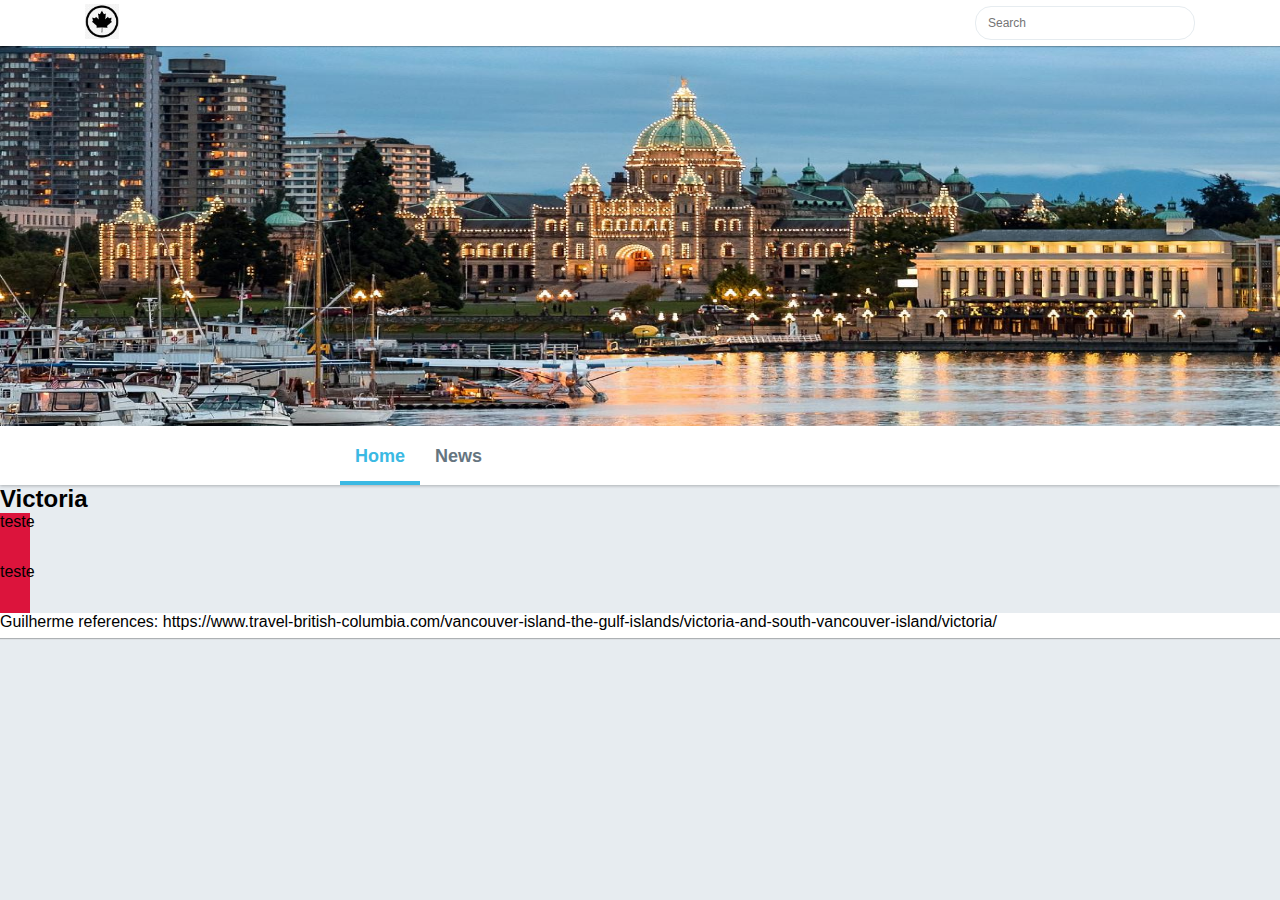
==== index.html @ bad7ec80 "updated" ====
<!DOCTYPE html>
<html lang="en">
<head>
  <meta charset="UTF-8">
  <meta name="viewport" content="width=device-width, initial-scale=1.0">
  <link rel="stylesheet" href="styles.css">
  <title>Victoria - BC</title>
</head>
<header id="main-header">
  <div class="content">
    <nav>
      <ul>
       <img class="icon" src="img/flag.png"  />
      </ul>
    </nav>
    <div class="side">

      <input type="text" placeholder="Search" />
    </div>
  </div>
</header>
<body>

<div class="banner">
  <img src="img/banner.jpg" alt="test">
</div>

<div class="bar">
  <div class="content">
    <ul>
      <li class="active">
        <a href="index.html">Home</a>
      </li>

      <li >
        <a href="news.html">News</a>
      </li>

  </div>

</div>


  <div id="body">
    <h2>Victoria</h2>
    <div class="box"></div>
    <div class="box"></div>
    <div class="news"> teste</div>
    <div class="news"> teste</div>
  </div>
</body>

<footer>
  Guilherme
  references: https://www.travel-british-columbia.com/vancouver-island-the-gulf-islands/victoria-and-south-vancouver-island/victoria/
</footer>
</html>
---- styles.css ----
* {
  margin: 0;
  padding: 0;
  box-sizing: border-box;
}

body {
  background-color: #e7ecf0;
  font-family: "Helvetica Neue", Helvetica, Arial, sans-serif;
  text-rendering: optimizeLegibility !important;
  -webkit-font-smoothing: antialiased !important;
}

input,
button,
a,
a:active,
a:focus {
  outline: 0;
  text-decoration: none;
}

ul {
  list-style: none;
}

.content {
  max-width: 1170px;
  margin: 0 auto;
  padding: 0 30px;
}
header#main-header {
  height: 46px;

  background-color: #fff;

  box-shadow: 0 1px 1px rgba(0, 0, 0, 0.25);

  position: relative;
  z-index: 1;
}

header#main-header .content {
  display: flex;
  align-items: center;
  justify-content: space-between;

  height: 100%;

}

header#main-header .icon {

  height: 35px;

}

header#main-header div.side input {

  border: 1px solid #e6ecf0;
  border-radius: 16px;

  height: 34px;
  width: 220px;
  padding: 0 30px 0 12px;

  color: #667582;
  font-size: 12px;
}



div.banner {

  width: 100%;
  height: 380px;

  display: flex;
  flex-direction: column;
  align-items: center;
  justify-content: center;
  
}

div.banner img {
  width: 100%;
  height: 380px;
}

div.bar {
  height: 59px;
  background: #fff;

  box-shadow: 0 1px 3px rgba(0, 0, 0, 0.25);
}

div.bar .content {
  padding-left: 285px;

  display: flex;
  align-items: center;
  justify-content: space-between;

  height: 100%;
}

div.bar .content ul {
  display: flex;

  height: 100%;
}
div.bar .content ul li {
  display: flex;
  flex-direction: column;
  align-items: center;
  justify-content: center;
  padding: 0 15px;

  position: relative;
}

div.bar .content ul li::after {
  content: "";

  width: 100%;
  height: 4px;

  position: absolute;
  bottom: 0;
  left: 0;

  background: #fff;

  transition: all ease-in-out 0.3s;
}

div.bar .content ul li.active::after,
div.bar .content ul li:hover::after {
  content: "";

  background: #3bb9e3;
}

div.bar .content ul li span,
div.bar .content ul li a {
  color: #667580;
  font-weight: bold;

  transition: all ease-in-out 0.3s;
}

div.bar .content ul li.active a,
div.bar .content ul li:hover a {
  color: #3bb9e3;
}

div.bar .content ul li span {
  font-size: 12px;
}

div.bar .content ul li a {
  font-size: 18px;
  margin-top: 2px;
}

div.bar .content .actions {
  display: flex;
}


div#body .news {
  display: flex;
  flex-direction: row;
  height: 50px;
  width: 30px;

  background: crimson;
}



footer {
  height: 25px;
  display: flex;

  background-color: #fff;

  box-shadow: 0 1px 1px rgba(0, 0, 0, 0.25);

  z-index: 1;
}
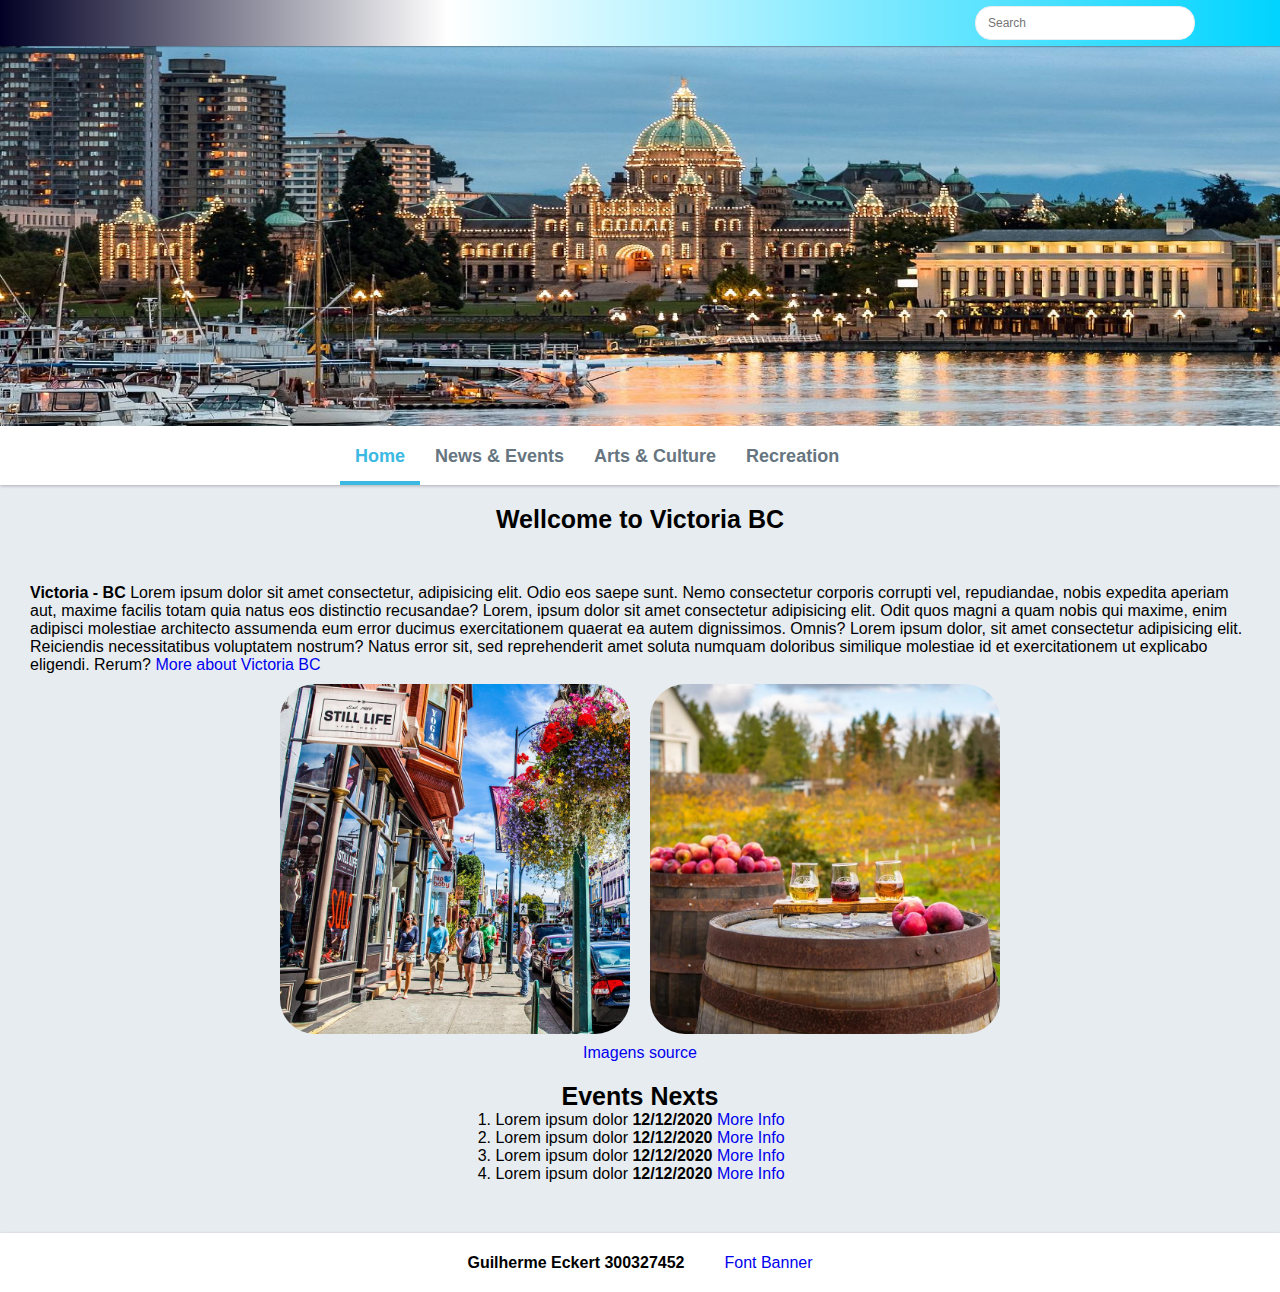
==== commit 4682fc62: "updated" ====
--- a/index.html
+++ b/index.html
@@ -3,23 +3,21 @@
 <head>
   <meta charset="UTF-8">
   <meta name="viewport" content="width=device-width, initial-scale=1.0">
+  <link rel="shortcut icon" href="img/icon.png" type="image/x-icon">
   <link rel="stylesheet" href="styles.css">
   <title>Victoria - BC</title>
 </head>
-<header id="main-header">
-  <div class="content">
-    <nav>
-      <ul>
-       <img class="icon" src="img/flag.png"  />
-      </ul>
-    </nav>
-    <div class="side">
 
-      <input type="text" placeholder="Search" />
+<body>
+  <header id="main-header">
+    <div class="content">
+      <nav>
+      </nav>
+      <div class="side">
+        <input type="text" placeholder="Search" />
+      </div>
     </div>
-  </div>
-</header>
-<body>
+  </header>
 
 <div class="banner">
   <img src="img/banner.jpg" alt="test">
@@ -33,25 +31,46 @@
       </li>
 
       <li >
-        <a href="news.html">News</a>
+        <a href="news.html">News & Events</a>
       </li>
 
+      <li >
+        <a href="artculture.html">Arts & Culture</a>
+      </li>
+      <li >
+        <a href="recreation.html">Recreation</a>
+      </li>
+    </ul>
   </div>
-
 </div>
 
 
-  <div id="body">
-    <h2>Victoria</h2>
-    <div class="box"></div>
-    <div class="box"></div>
-    <div class="news"> teste</div>
-    <div class="news"> teste</div>
+  <div id="content">
+    <h2>Wellcome to Victoria BC</h2>
+    <p> <strong>Victoria - BC </strong>Lorem ipsum dolor sit amet consectetur, adipisicing elit. Odio eos saepe sunt. Nemo consectetur corporis corrupti vel, repudiandae, nobis expedita aperiam aut, maxime facilis totam quia natus eos distinctio recusandae? Lorem, ipsum dolor sit amet consectetur adipisicing elit. Odit quos magni a quam nobis qui maxime, enim adipisci molestiae architecto assumenda eum error ducimus exercitationem quaerat ea autem dignissimos. Omnis? Lorem ipsum dolor, sit amet consectetur adipisicing elit. Reiciendis necessitatibus voluptatem nostrum? Natus error sit, sed reprehenderit amet soluta numquam doloribus similique molestiae id et exercitationem ut explicabo eligendi. Rerum? <a href="https://www.tourismvictoria.com/">More about Victoria BC</a> </p>
+    <div id="img" class="imagen">
+      <img src="img/plan-about-victoria-living-lower-johnson-street.jpg" alt="plan">
+      <img src="img/sea_cider_flavour_trail_teaser.webp" alt="plan2">
+    </div>
+    <a href="https://www.tourismvictoria.com/">Imagens source</a>
+
+    <h2>Events Nexts</h2>
+    <ol>
+      <li> Lorem ipsum dolor <strong>12/12/2020</strong> <a href="news.html">More Info</a> </li>
+      <li> Lorem ipsum dolor <strong>12/12/2020</strong> <a href="news.html">More Info</a> </li>
+      <li> Lorem ipsum dolor <strong>12/12/2020</strong> <a href="news.html">More Info</a> </li>
+      <li> Lorem ipsum dolor <strong>12/12/2020</strong> <a href="news.html">More Info</a> </li>
+    </ol>
   </div>
+
+  <footer>
+    <strong>  Guilherme Eckert 300327452  </strong>
+    <a href="https://www.travel-british-columbia.com/vancouver-island-the-gulf-islands/victoria-and-south-vancouver-island/victoria/">Font Banner </a>
+  </footer>
+
+
 </body>
 
-<footer>
-  Guilherme
-  references: https://www.travel-british-columbia.com/vancouver-island-the-gulf-islands/victoria-and-south-vancouver-island/victoria/
-</footer>
+
+
 </html>--- a/styles.css
+++ b/styles.css
@@ -34,7 +34,8 @@
   height: 46px;
 
   background-color: #fff;
-
+  background: rgb(2,0,36);
+  background: linear-gradient(90deg, rgba(2,0,36,1) 0%, rgba(255,255,255,1) 35%, rgba(0,212,255,1) 100%);
   box-shadow: 0 1px 1px rgba(0, 0, 0, 0.25);
 
   position: relative;
@@ -169,29 +170,159 @@
 }
 
 
-div#body .news {
+#content h2 {
+  margin-top: 20px;
+  font-size: 25px;
+  text-align: center;
+}
+
+#content {
+  display: flex;
+  flex-direction: column;
+  justify-content: center;
+  align-items: center;
+  margin-bottom: 50px;
+ 
+}
+
+#content p {
+  margin-top: 50px;
+  margin-left: 30px;
+  margin-right: 30px;
+}
+
+
+
+#content div img {
+  border-radius: 10%;
+  margin-top: 50px;
+  text-align: center;
+  height: 350px;
+  margin: 10px;
+  width: 350px;
+}
+
+#img {
+  display: flex;
+  justify-content: center;
+  align-items: center;
+}
+
+#news div {
+  margin-left: 40px;
   display: flex;
   flex-direction: row;
-  height: 50px;
-  width: 30px;
-
-  background: crimson;
+  justify-content: center;
+  flex-wrap: wrap;
+  align-items: center;
+
+ 
+}
+
+#news  p {
+  margin-top: 12px;
+  margin-left: 40px;
+}
+#news .anews {
+  display: flex;
+  align-items: center;
+  justify-content: center;
+
+  margin-left: 10px;
+}
+
+#news a {
+  margin-left: 20px;
+}
+
+
+#news h2 {
+  margin-top: 30px;
+  font-size: 30px;
+  text-align: center;
+}
+
+
+#news img {
+  margin-top: 20px;
+  height: 200px;
+  width: 200px;
+  border-radius: 20%;
+}
+
+#news ol {
+  text-align: center;
+  margin-top: 20px;
+  margin-bottom: 50px;
+}
+
+#news p {
+ margin-left: 250px;
+}
+
+#content ol img {
+  height: 150px;
+  width: 150px;
+  
+  border-radius: 75%;
+  margin-top: 14px;
+  margin-left: 50px;
+  margin-right: 20px;
+}
+
+#events h2 {
+margin-bottom: 20px;
+}
+#events li {
+
+  margin-bottom: 10px;
+}
+
+#about {
+  display: flex;
+  flex-direction: column-reverse;
+  height: 340px;
+  width: 500px;
+}
+
+
+#map {
+ margin-top: 50px;
+}
+
+#content span {
+  margin-top: 50px;
+  margin-left: 30px;
+  margin-right: 30px;
+}
+
+figure {
+  border: 1px #cccccc solid;
+  padding: 4px;
+  margin: auto;
+}
+
+figcaption {
+  background-color: #3bb9e3;
+  color: black;
+  font-style: italic;
+  padding: 2px;
+  text-align: center;
 }
 
 
 
 footer {
-  height: 25px;
-  display: flex;
-
-  background-color: #fff;
-
-  box-shadow: 0 1px 1px rgba(0, 0, 0, 0.25);
-
-  z-index: 1;
-}
-
-
-
-
-
+  display: flex;
+  background: #fff;
+  align-items: center;
+  justify-content: center;
+  height: 59px;
+  box-shadow: 0 1px 3px rgba(0, 0, 0, 0.25);
+
+}
+footer a {
+  margin-left: 40px;
+}
+
+
